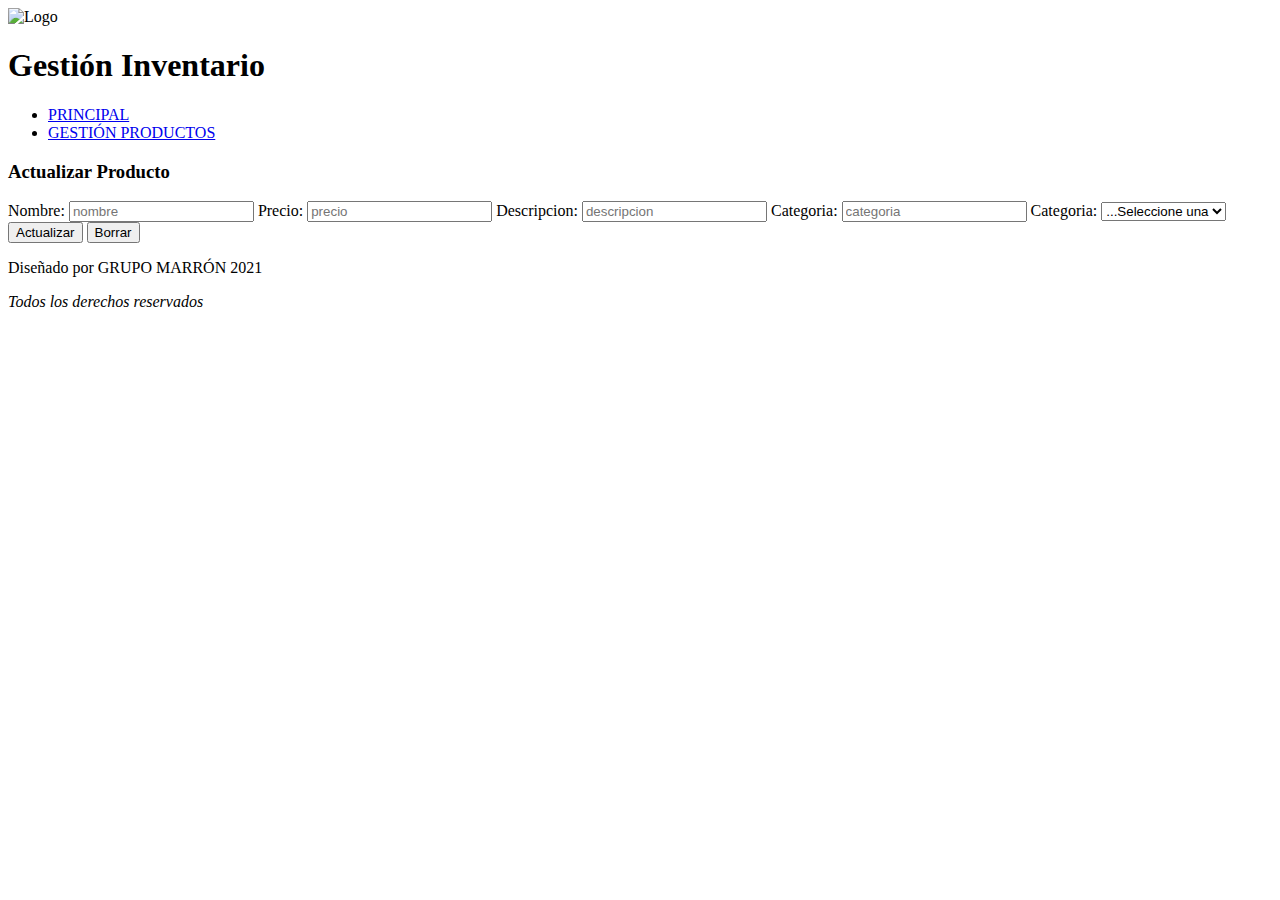
==== public/pages/actualizarProducto.html @ a089343b "Ajuste en actualizarProducto.html" ====
<!DOCTYPE html>
<html lang="en">
<head>
	<meta charset="utf-8" />
	<meta name="viewport" content="width=device-width, initial-scale=1" />
	<meta name="description" content="" />
	<link rel="stylesheet" href="../styles/index.css" />

	<title>Gestión de inventario</title>
</head>
<body>
	<header class="header">
		<img  class="header-logo" src="../imagenes/INVENTARIO.JPG" style="width:200px;height:200px;" alt="Logo">
		<h1 class="header-titulo">Gestión Inventario</h1>
	</header>
	<section class="main">
		<!-- MENÚ -->
		<aside class="main-menu">
			<nav>
				<ul>
					<li><a href="../index.html">PRINCIPAL</a></li>
					<li><a href="gestionProductos.html">GESTIÓN PRODUCTOS</a></li>
				</ul>
			</nav>
		</aside>
		<!-- FIN MENÚ -->
		<div class="main-principal">
			<h3>Actualizar Producto</h3>
			<form action="" id="registrarProductoForm">
				<label for="nombre">Nombre:</label>
				<input type="text" id="nombre" placeholder="nombre">

				<label for="precio">Precio:</label>
				<input type="text" id="precio" placeholder="precio">

				<label for="descripcion">Descripcion:</label>
				<input type="text" id="descripcion" placeholder="descripcion">

				<label for="categoria">Categoria:</label>
				<input type="number" id="categoria" placeholder="categoria">
        
				<label for="categoria">Categoria:</label>
				<select id="categoria" name="categoria">
					<option value="">...Seleccione una</option>
					<option value="categoria_1">categoria 1</option>
					<option value="categoria_2">categoria 1</option>
					<option value="categoria_3">categoria 1</option>
				</select>
				<tr>
				<input type="submit" value="Actualizar">
				<input type="reset" value="Borrar">
			</form>
		</div>
	</section>
	<footer>
	    <p>Diseñado por GRUPO MARRÓN 2021</p>
	    <p><i>Todos los derechos reservados</i></p>
	</footer>
<script src="../javascript/index.js"></script>
</body>
</html>
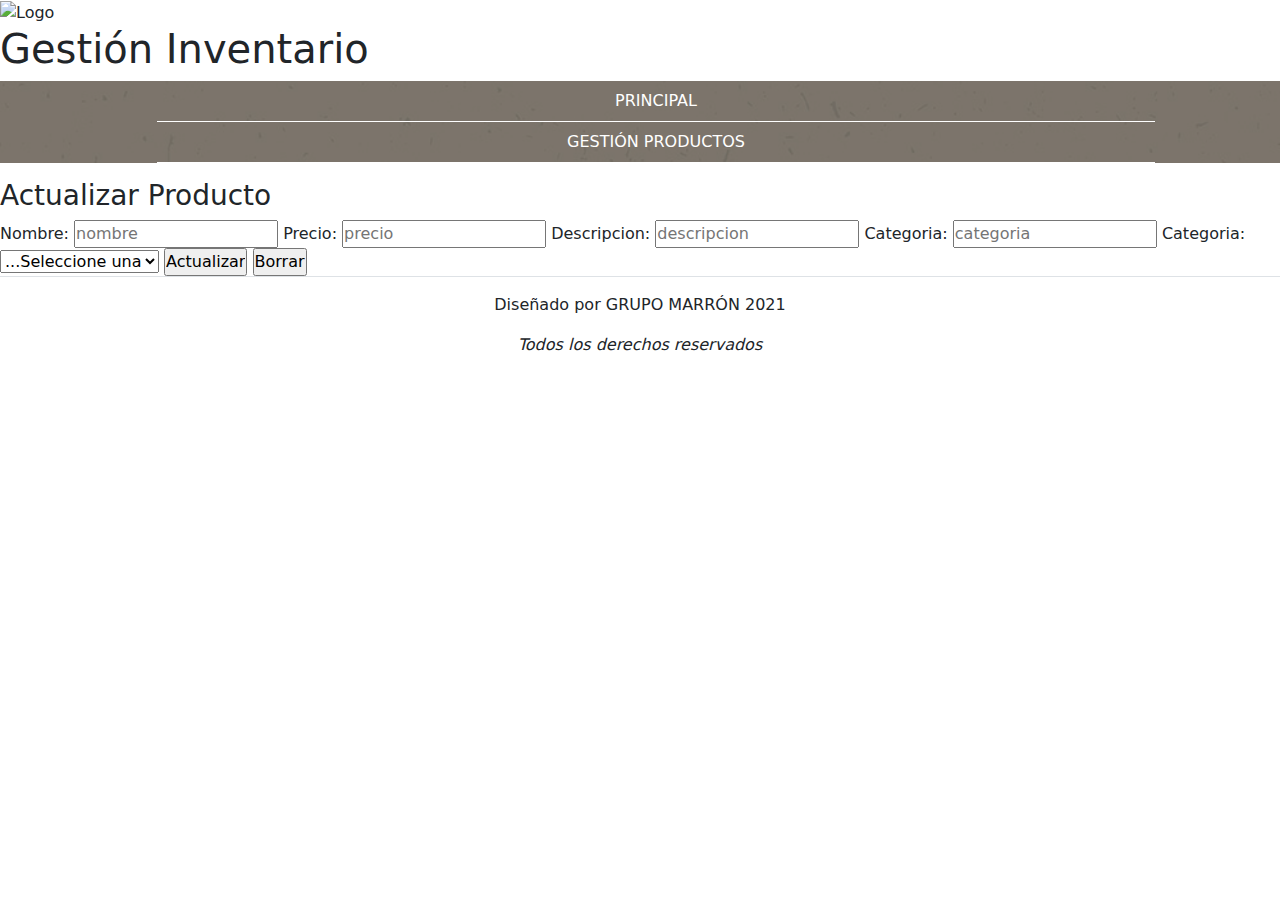
==== commit 3f77aaf0: "Se añade bootstrap 5.1.1 y estilos basicos" ====
--- a/public/pages/actualizarProducto.html
+++ b/public/pages/actualizarProducto.html
@@ -4,8 +4,11 @@
 	<meta charset="utf-8" />
 	<meta name="viewport" content="width=device-width, initial-scale=1" />
 	<meta name="description" content="" />
+	<!-- boostrap 5.1.1 -->
+	<link rel="stylesheet" href="../librerias/bootstrap-5.1.1/css/bootstrap.css" />
+	<!-- iconos bootstrap -->
+	<link rel="stylesheet" href="https://cdn.jsdelivr.net/npm/bootstrap-icons@1.5.0/font/bootstrap-icons.css">
 	<link rel="stylesheet" href="../styles/index.css" />
-
 	<title>Gestión de inventario</title>
 </head>
 <body>
@@ -52,7 +55,7 @@
 			</form>
 		</div>
 	</section>
-	<footer>
+	<footer class="d-flex flex-column align-items-center py-3 border-top ">
 	    <p>Diseñado por GRUPO MARRÓN 2021</p>
 	    <p><i>Todos los derechos reservados</i></p>
 	</footer>
--- a/public/styles/index.css
+++ b/public/styles/index.css
@@ -0,0 +1,39 @@
+*{
+	margin: 0;
+	padding: 0;
+}
+
+.main-menu{
+	background-image: url('../imagenes/control-inventario.jpg');
+	background-repeat: no-repeat;
+	background-size: cover;
+	position: relative;
+	padding: 0;
+}
+.main-menu nav{
+	width: 100%;
+	height: 100%;
+	background: rgba(0, 0, 0, .5);
+
+}
+.main-menu nav ul{
+	display: flex;
+	flex-direction: column;
+	align-items: center;
+
+}
+.main-menu nav ul li{
+	list-style: none;
+	padding: .5rem 0;
+	border-bottom: 1px solid #fff;
+	width: 80%;
+	text-align: center;
+	transition: .5s;
+}
+.main-menu nav ul li:hover{
+	background: rgba(255, 255, 255, .5);
+}
+.main-menu nav ul li a{
+	text-decoration:none;
+	color: #fff;
+}
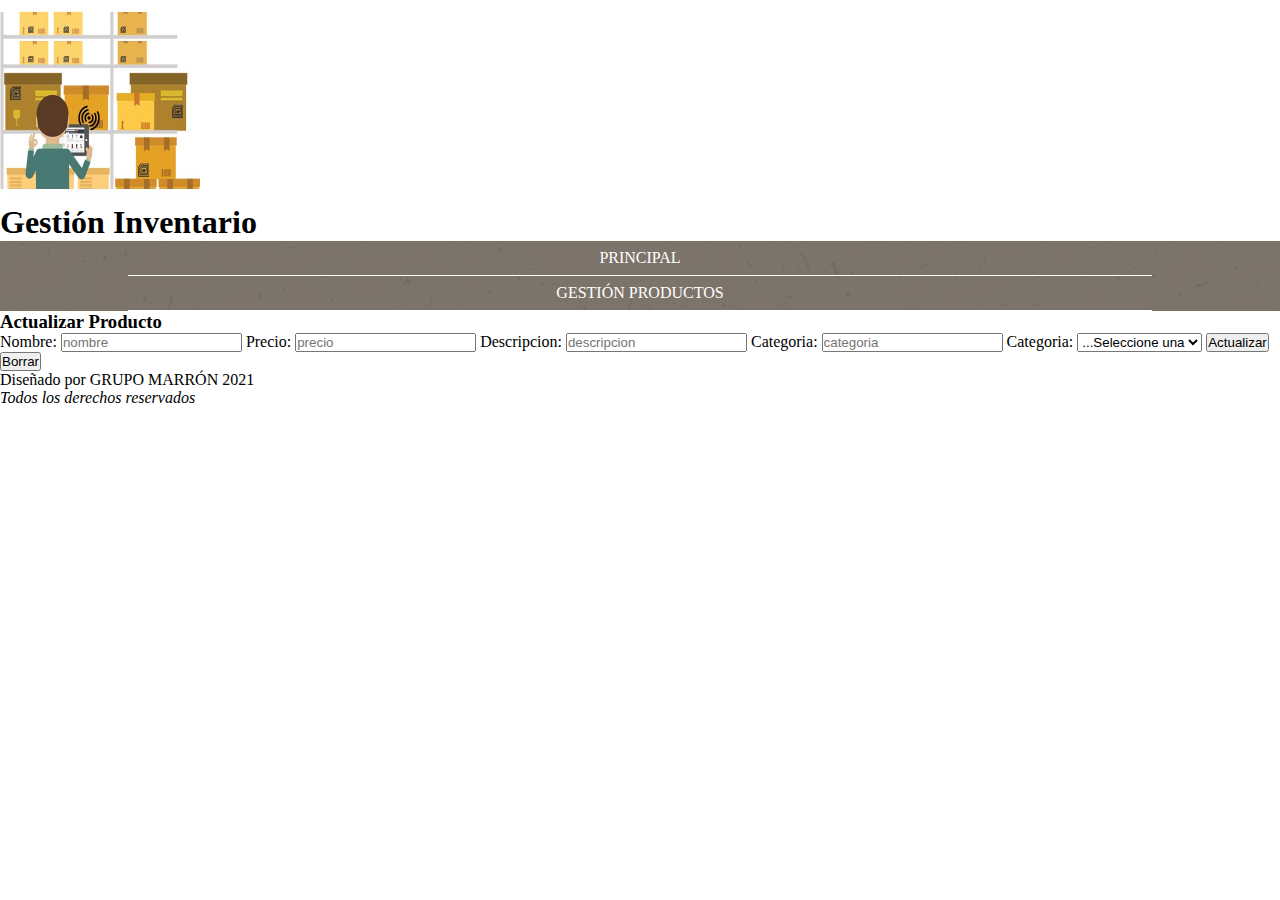
==== commit f576cc8f: "actualizamos la carpeta imagenes" ====
--- a/public/pages/actualizarProducto.html
+++ b/public/pages/actualizarProducto.html
@@ -4,16 +4,13 @@
 	<meta charset="utf-8" />
 	<meta name="viewport" content="width=device-width, initial-scale=1" />
 	<meta name="description" content="" />
-	<!-- boostrap 5.1.1 -->
-	<link rel="stylesheet" href="../librerias/bootstrap-5.1.1/css/bootstrap.css" />
-	<!-- iconos bootstrap -->
-	<link rel="stylesheet" href="https://cdn.jsdelivr.net/npm/bootstrap-icons@1.5.0/font/bootstrap-icons.css">
 	<link rel="stylesheet" href="../styles/index.css" />
+
 	<title>Gestión de inventario</title>
 </head>
 <body>
 	<header class="header">
-		<img  class="header-logo" src="../imagenes/INVENTARIO.JPG" style="width:200px;height:200px;" alt="Logo">
+		<img  class="header-logo" src="../img/errores-inventario.jpg" style="width:200px;height:200px;" alt="Logo">
 		<h1 class="header-titulo">Gestión Inventario</h1>
 	</header>
 	<section class="main">
@@ -55,7 +52,7 @@
 			</form>
 		</div>
 	</section>
-	<footer class="d-flex flex-column align-items-center py-3 border-top ">
+	<footer>
 	    <p>Diseñado por GRUPO MARRÓN 2021</p>
 	    <p><i>Todos los derechos reservados</i></p>
 	</footer>
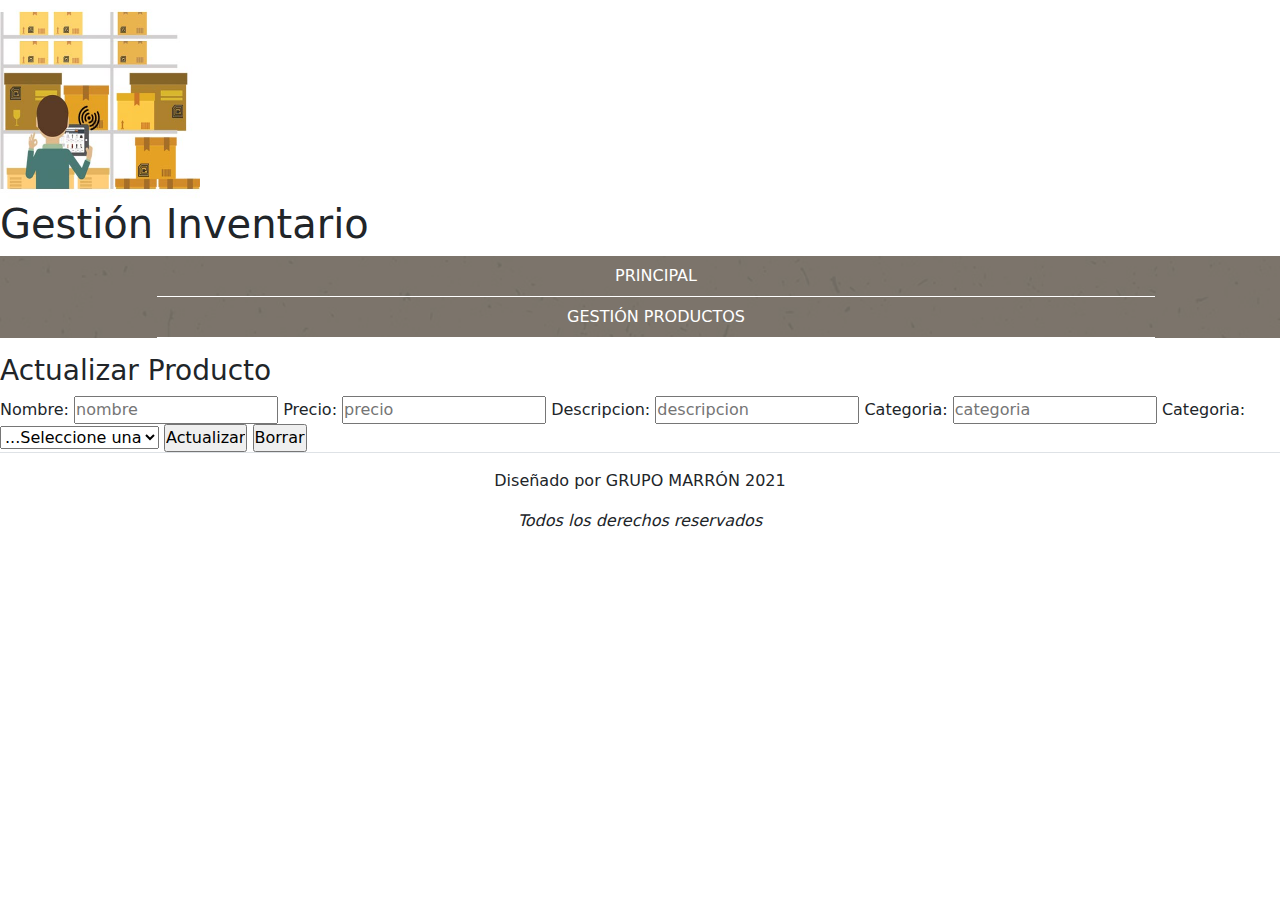
==== commit 936dfba0: "ok" ====
--- a/public/pages/actualizarProducto.html
+++ b/public/pages/actualizarProducto.html
@@ -4,8 +4,11 @@
 	<meta charset="utf-8" />
 	<meta name="viewport" content="width=device-width, initial-scale=1" />
 	<meta name="description" content="" />
+	<!-- boostrap 5.1.1 -->
+	<link rel="stylesheet" href="../librerias/bootstrap-5.1.1/css/bootstrap.css" />
+	<!-- iconos bootstrap -->
+	<link rel="stylesheet" href="https://cdn.jsdelivr.net/npm/bootstrap-icons@1.5.0/font/bootstrap-icons.css">
 	<link rel="stylesheet" href="../styles/index.css" />
-
 	<title>Gestión de inventario</title>
 </head>
 <body>
@@ -52,7 +55,7 @@
 			</form>
 		</div>
 	</section>
-	<footer>
+	<footer class="d-flex flex-column align-items-center py-3 border-top ">
 	    <p>Diseñado por GRUPO MARRÓN 2021</p>
 	    <p><i>Todos los derechos reservados</i></p>
 	</footer>
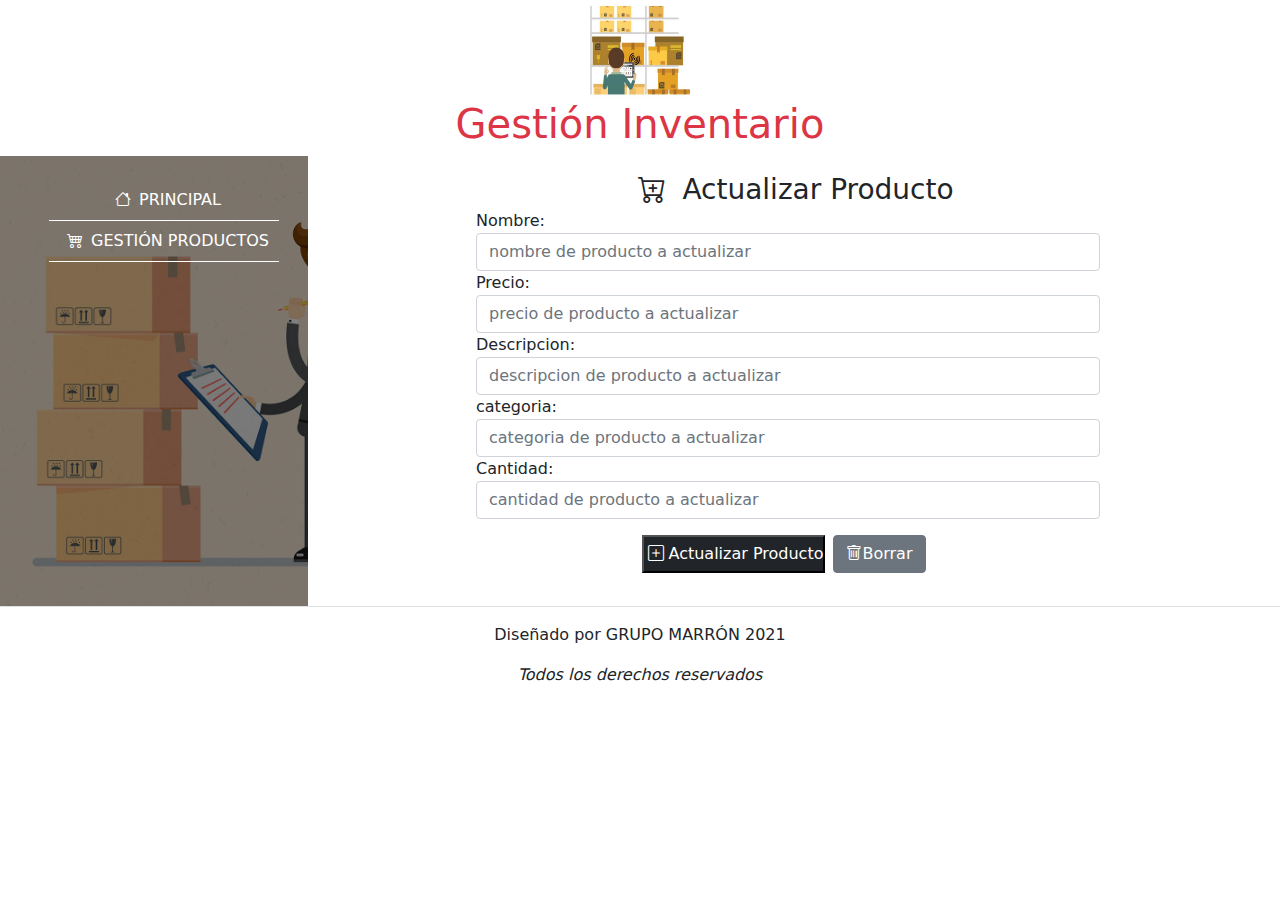
==== commit 4c4fd0f8: "se actualizaron los datos" ====
--- a/public/pages/actualizarProducto.html
+++ b/public/pages/actualizarProducto.html
@@ -9,51 +9,57 @@
 	<!-- iconos bootstrap -->
 	<link rel="stylesheet" href="https://cdn.jsdelivr.net/npm/bootstrap-icons@1.5.0/font/bootstrap-icons.css">
 	<link rel="stylesheet" href="../styles/index.css" />
+
 	<title>Gestión de inventario</title>
 </head>
 <body>
 	<header class="header">
-		<img  class="header-logo" src="../img/errores-inventario.jpg" style="width:200px;height:200px;" alt="Logo">
-		<h1 class="header-titulo">Gestión Inventario</h1>
+		<center><img  class="header-logo" src="../imagenes/errores-inventario.jpg" style="width:100px;height:100px;"></center> 
+		<h1 class="text-danger"><center>Gestión Inventario</center></h1>
 	</header>
 	<section class="main">
-		<!-- MENÚ -->
-		<aside class="main-menu">
-			<nav>
-				<ul>
-					<li><a href="../index.html">PRINCIPAL</a></li>
-					<li><a href="gestionProductos.html">GESTIÓN PRODUCTOS</a></li>
-				</ul>
-			</nav>
-		</aside>
-		<!-- FIN MENÚ -->
-		<div class="main-principal">
-			<h3>Actualizar Producto</h3>
-			<form action="" id="registrarProductoForm">
-				<label for="nombre">Nombre:</label>
-				<input type="text" id="nombre" placeholder="nombre">
+		<div class="row col-12" style="height: 450px">
+			<!-- MENÚ -->
+			<aside class="main-menu col-3">
+				<nav  class="w-100 py-4">
+					<ul class="">
+						<li class=""><a class="" href="../index.html"><i class="bi bi-house mx-2"></i>PRINCIPAL</a></li>
+						<li class=""><a class="" href="gestionProductos.html"><i class="bi bi-cart4 mx-2"></i>GESTIÓN PRODUCTOS</a></li>
+					</ul>
+				</nav>
+			</aside>
+			<!-- FIN MENÚ -->
+			<div class="main-principal d-flex  flex-column  col-9 position-relative overflow-hidden py-3" >
+				<h3 class="m-auto"><i class="bi bi-cart-plus mx-3"></i>Actualizar Producto</h3>
+				<form class="form col-8 m-auto" action="" id="actualizarProductoForm">
+					<label for="nombre">Nombre:</label>
+					<input class="form-control" type="text" id="nombre" placeholder="nombre de producto a actualizar">
 
-				<label for="precio">Precio:</label>
-				<input type="text" id="precio" placeholder="precio">
 
-				<label for="descripcion">Descripcion:</label>
-				<input type="text" id="descripcion" placeholder="descripcion">
+					<label for="precio">Precio:</label>
+					<input class="form-control" type="text" id="precio" placeholder="precio de producto a actualizar">
 
-				<label for="categoria">Categoria:</label>
-				<input type="number" id="categoria" placeholder="categoria">
-        
-				<label for="categoria">Categoria:</label>
-				<select id="categoria" name="categoria">
-					<option value="">...Seleccione una</option>
-					<option value="categoria_1">categoria 1</option>
-					<option value="categoria_2">categoria 1</option>
-					<option value="categoria_3">categoria 1</option>
-				</select>
-				<tr>
-				<input type="submit" value="Actualizar">
-				<input type="reset" value="Borrar">
-			</form>
+
+					<label for="descripcion">Descripcion:</label>
+					<input class="form-control" type="text" id="descripcion" placeholder="descripcion de producto a actualizar">
+
+
+					<label for="categoria">categoria:</label>
+					<input class="form-control" type="text" id="categoria" placeholder="categoria de producto a actualizar">
+
+
+					<label for="cantidad">Cantidad:</label>
+					<input class="form-control" type="number" id="cantidad" placeholder="cantidad de producto a actualizar">
+
+					<div class="w-100 d-flex justify-content-center my-3">
+						<button class="bg-dark text-white"><class="btn btn-primary mx-2"><i class="bi bi-plus-square mx-1"></i>Actualizar Producto</button>
+						<button class="btn btn-secondary mx-2"><i class="bi bi-trash"></i>Borrar</button>
+
+					</div>
+				</form>
+			</div>
 		</div>
+
 	</section>
 	<footer class="d-flex flex-column align-items-center py-3 border-top ">
 	    <p>Diseñado por GRUPO MARRÓN 2021</p>
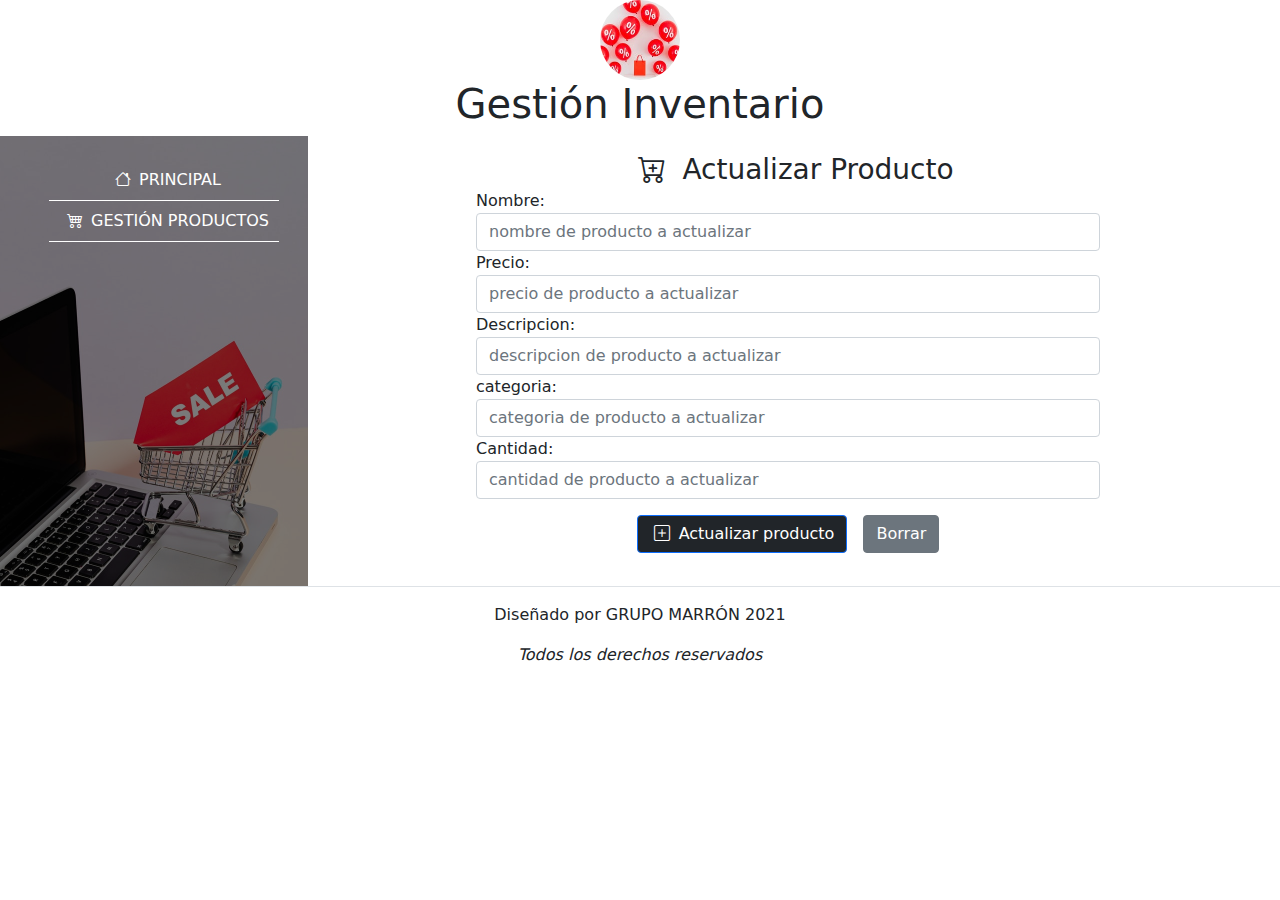
==== commit 9de83afb: "Se actualizan imagenes" ====
--- a/public/pages/actualizarProducto.html
+++ b/public/pages/actualizarProducto.html
@@ -14,8 +14,8 @@
 </head>
 <body>
 	<header class="header">
-		<center><img  class="header-logo" src="../imagenes/errores-inventario.jpg" style="width:100px;height:100px;"></center> 
-		<h1 class="text-danger"><center>Gestión Inventario</center></h1>
+		<img  class="header-logo" src="../imagenes/errores-inventario.jpg">
+		<h1 class="header-titulo ">Gestión Inventario</h1>
 	</header>
 	<section class="main">
 		<div class="row col-12" style="height: 450px">
@@ -52,9 +52,11 @@
 					<input class="form-control" type="number" id="cantidad" placeholder="cantidad de producto a actualizar">
 
 					<div class="w-100 d-flex justify-content-center my-3">
-						<button class="bg-dark text-white"><class="btn btn-primary mx-2"><i class="bi bi-plus-square mx-1"></i>Actualizar Producto</button>
-						<button class="btn btn-secondary mx-2"><i class="bi bi-trash"></i>Borrar</button>
-
+						<button class="bg-dark text-white btn btn-primary mx-2">
+							<i class="bi bi-plus-square mx-1"></i>
+							Actualizar producto
+						</button>
+						<input type="reset" class="btn btn-secondary mx-2 bi bi-trash" value="Borrar">
 					</div>
 				</form>
 			</div>
--- a/public/styles/index.css
+++ b/public/styles/index.css
@@ -3,6 +3,30 @@
 	padding: 0;
 }
 
+.header {
+	display: flex;
+	flex-direction: column;
+	justify-content: center;
+	align-items: center;
+}
+.header .header-logo{
+	width: 80px; 
+	height: 80px; 
+	border-radius: 50%;
+	object-fit: cover;
+
+}
+.header .header-titulo{
+	display: flex;
+}
+.main-principal h2{
+	color: #fff;
+	font-size: 2.5rem;
+	width: 100%;
+	text-align: center;
+	padding-top: 7rem;  
+
+}
 .main-menu{
 	background-image: url('../imagenes/control-inventario.jpg');
 	background-repeat: no-repeat;
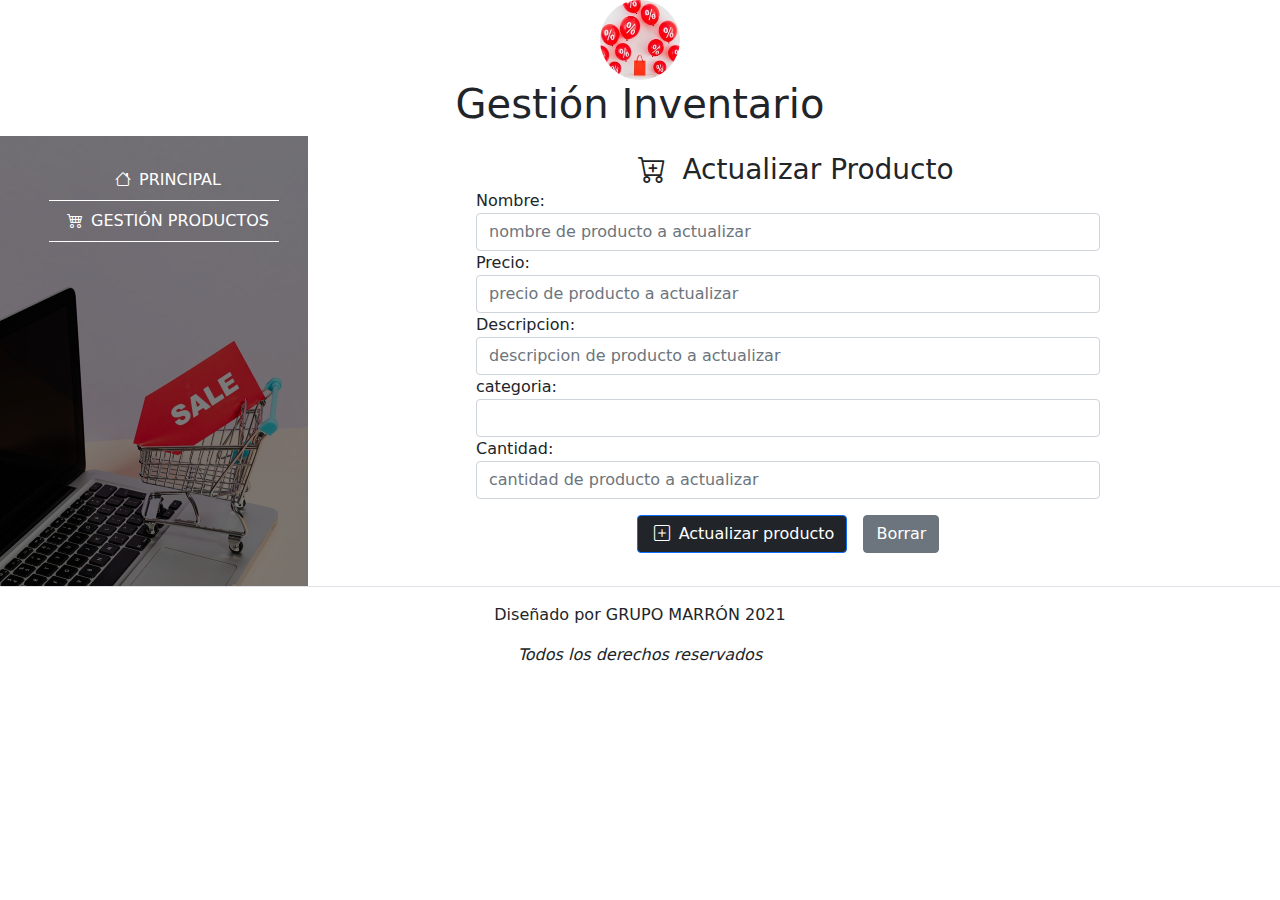
==== commit 3d668e27: "SE actualizan consultas a la api" ====
--- a/public/pages/actualizarProducto.html
+++ b/public/pages/actualizarProducto.html
@@ -32,6 +32,9 @@
 			<div class="main-principal d-flex  flex-column  col-9 position-relative overflow-hidden py-3" >
 				<h3 class="m-auto"><i class="bi bi-cart-plus mx-3"></i>Actualizar Producto</h3>
 				<form class="form col-8 m-auto" action="" id="actualizarProductoForm">
+
+					<input type="hidden" id="idProducto" name="idProducto">
+
 					<label for="nombre">Nombre:</label>
 					<input class="form-control" type="text" id="nombre" placeholder="nombre de producto a actualizar">
 
@@ -45,14 +48,15 @@
 
 
 					<label for="categoria">categoria:</label>
-					<input class="form-control" type="text" id="categoria" placeholder="categoria de producto a actualizar">
+					<select class="form-control" id="categoriaSelectUpdate" name="categoria">
+					</select>
 
 
 					<label for="cantidad">Cantidad:</label>
 					<input class="form-control" type="number" id="cantidad" placeholder="cantidad de producto a actualizar">
 
 					<div class="w-100 d-flex justify-content-center my-3">
-						<button class="bg-dark text-white btn btn-primary mx-2">
+						<button class="bg-dark text-white btn btn-primary mx-2" id="actualizarProductoBtn">
 							<i class="bi bi-plus-square mx-1"></i>
 							Actualizar producto
 						</button>
@@ -67,6 +71,10 @@
 	    <p>Diseñado por GRUPO MARRÓN 2021</p>
 	    <p><i>Todos los derechos reservados</i></p>
 	</footer>
+<script src="https://ajax.googleapis.com/ajax/libs/jquery/3.6.0/jquery.min.js"></script>
 <script src="../javascript/index.js"></script>
+<script src="../javascript/producto.js"></script>
+<script src="../javascript/categoria.js"></script>
+<script src="../javascript/productoUpdate.js"></script>
 </body>
 </html>
